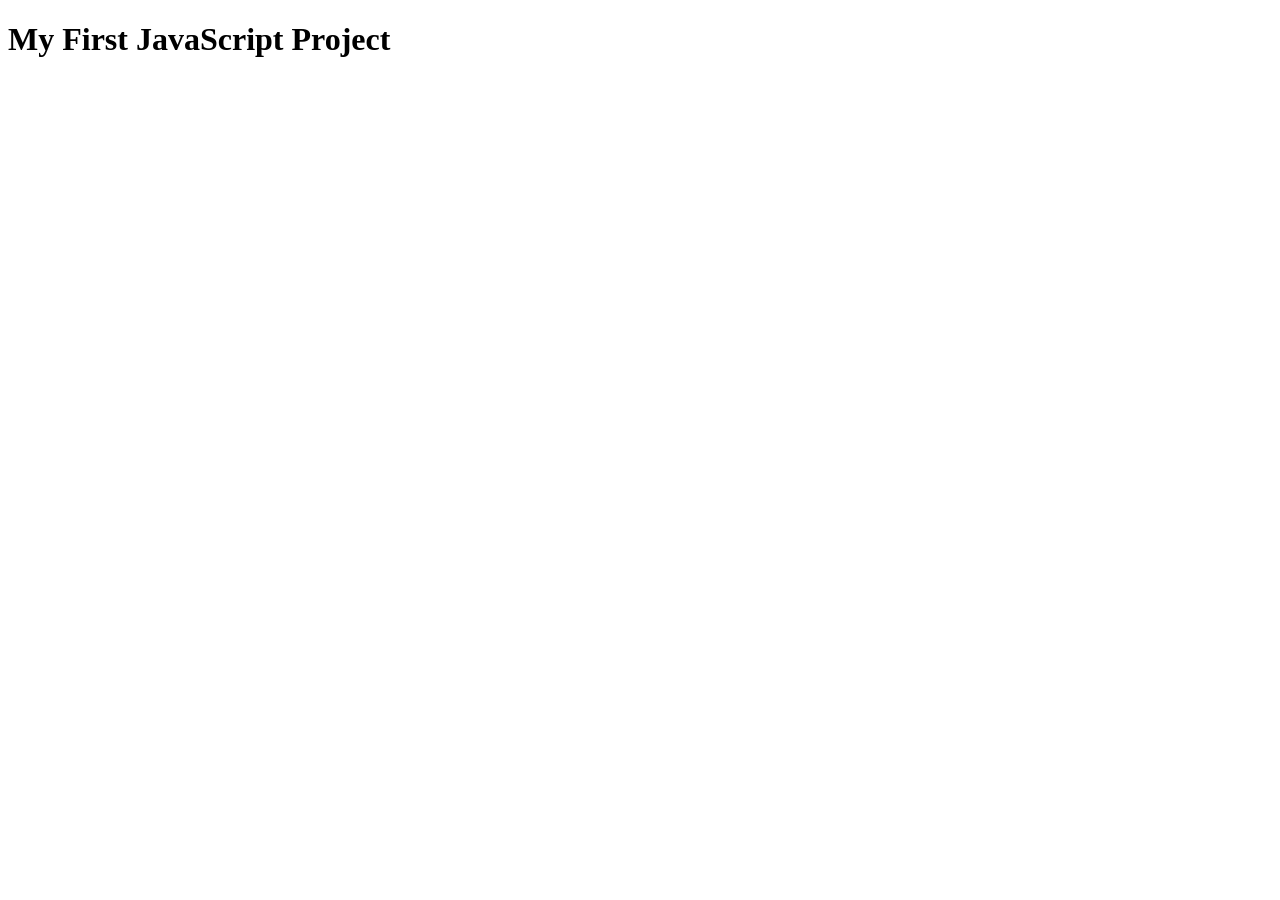
==== Basic JavaScript Projects/Project1_expressions_alert/index.html @ d7f47558 "Add Project1 expressions alert" ====
<!DOCTYPE html>
<html lang="en">
<head>
    <meta charset="UTF-8">
    <title>JavaScript Alert</title>
</head>
<body>

    <h1>My First JavaScript Project</h1>

    <script>
        alert("Hello, World!");
    </script>

</body>
</html>
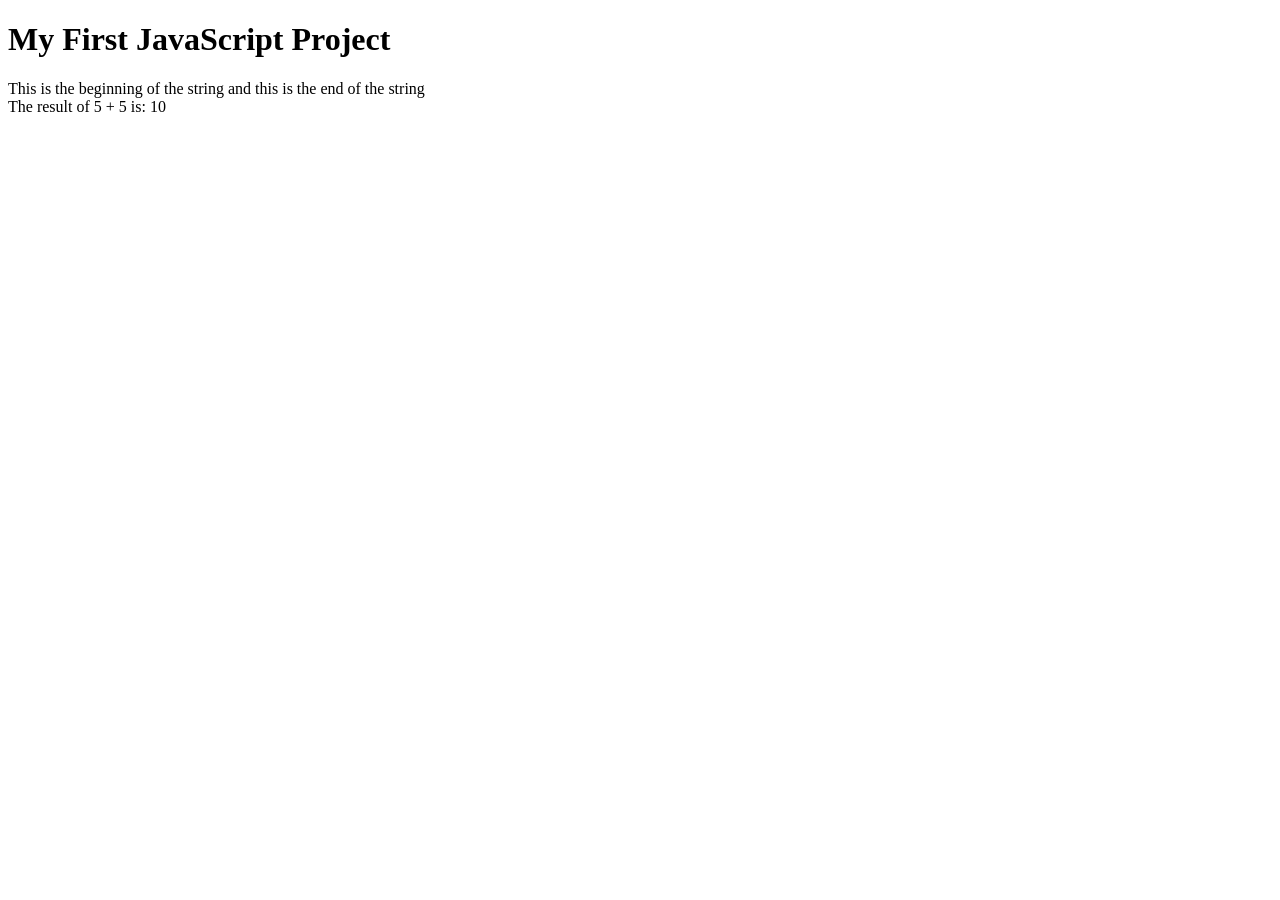
==== commit 35ee22dc: "Complete Basic JavaScript Projects assignment" ====
--- a/Basic JavaScript Projects/Project1_expressions_alert/index.html
+++ b/Basic JavaScript Projects/Project1_expressions_alert/index.html
@@ -8,9 +8,7 @@
 
     <h1>My First JavaScript Project</h1>
 
-    <script>
-        alert("Hello, World!");
-    </script>
+  <script src="JS/main.js"></script>
 
 </body>
 </html>
